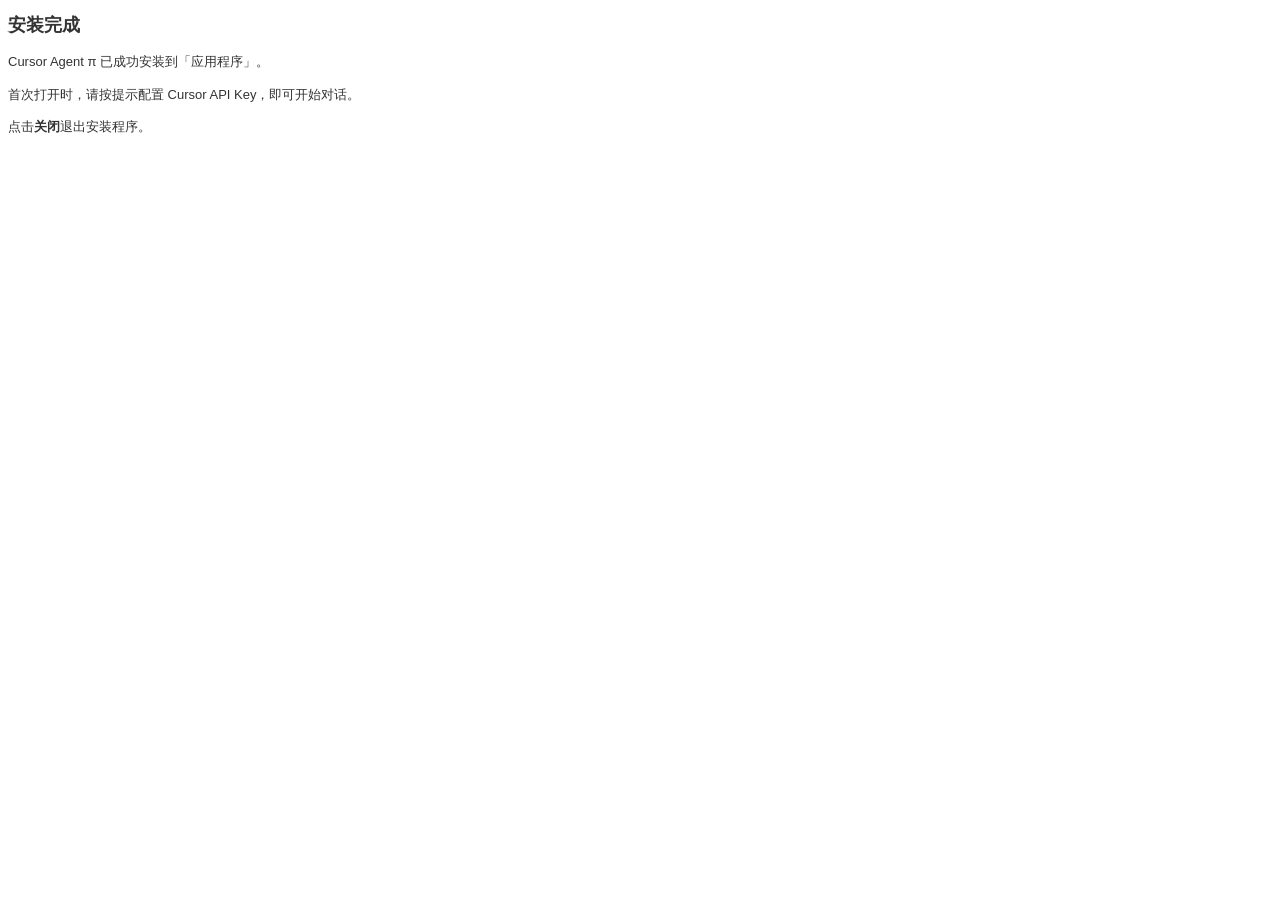
==== packaging/installer-resources/conclusion.html @ dcbeaf5b "feat(composer): support native mixed text and attachment input Rewrite the message composer to use c" ====
<!DOCTYPE html>
<html lang="zh-CN">
<head>
  <meta charset="utf-8">
  <style>
    body { font-family: -apple-system, "PingFang SC", sans-serif; font-size: 13px; color: #333; line-height: 1.5; }
    h1 { font-size: 18px; margin-bottom: 12px; }
  </style>
</head>
<body>
  <h1>安装完成</h1>
  <p>Cursor Agent π 已成功安装到「应用程序」。</p>
  <p>首次打开时，请按提示配置 Cursor API Key，即可开始对话。</p>
  <p>点击<strong>关闭</strong>退出安装程序。</p>
</body>
</html>
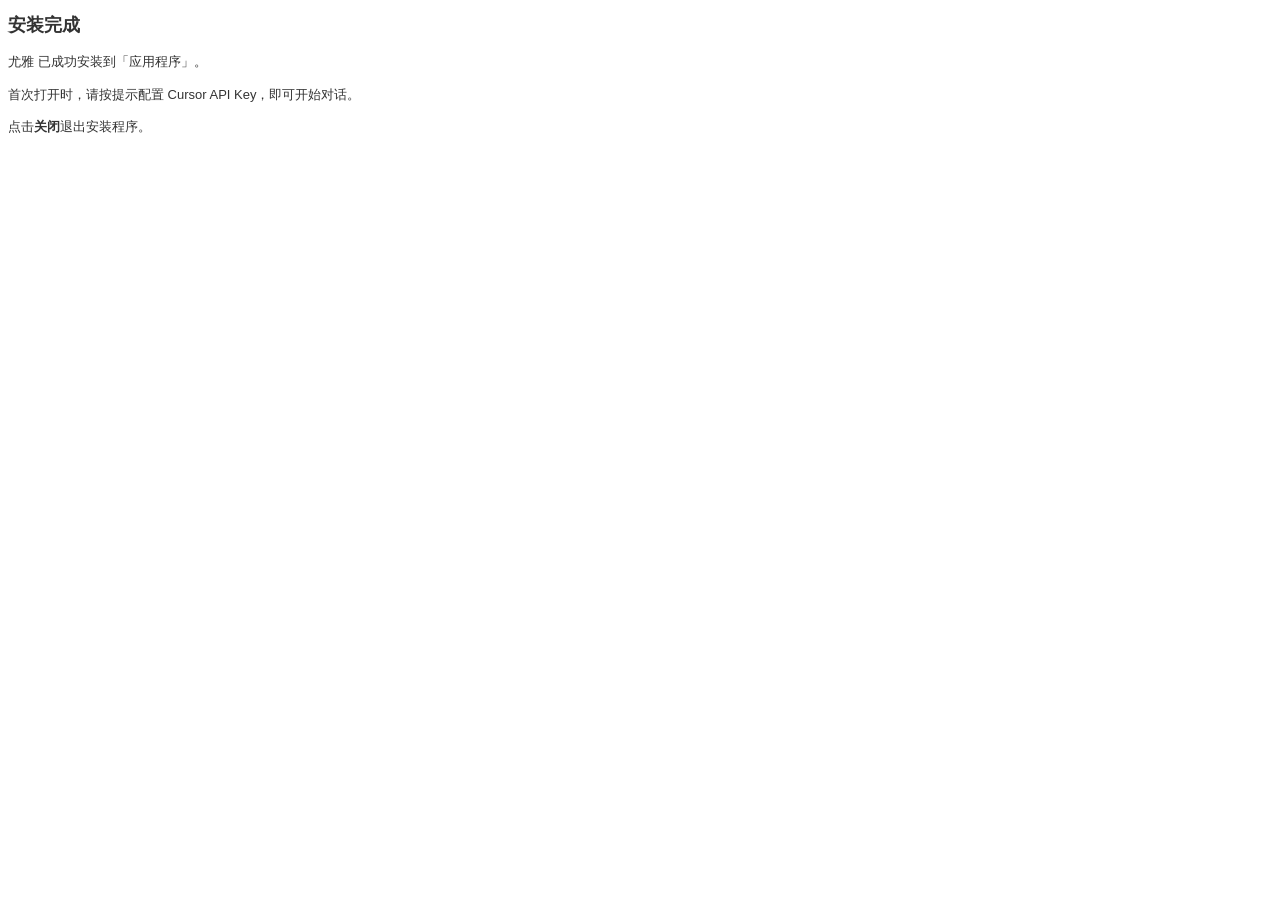
==== commit 3340914e: "feat: rebrand to 尤雅 and polish composer UX Rename the app, add cropped hi-res logo icons, fix IME in" ====
--- a/packaging/installer-resources/conclusion.html
+++ b/packaging/installer-resources/conclusion.html
@@ -9,7 +9,7 @@
 </head>
 <body>
   <h1>安装完成</h1>
-  <p>Cursor Agent π 已成功安装到「应用程序」。</p>
+  <p>尤雅 已成功安装到「应用程序」。</p>
   <p>首次打开时，请按提示配置 Cursor API Key，即可开始对话。</p>
   <p>点击<strong>关闭</strong>退出安装程序。</p>
 </body>
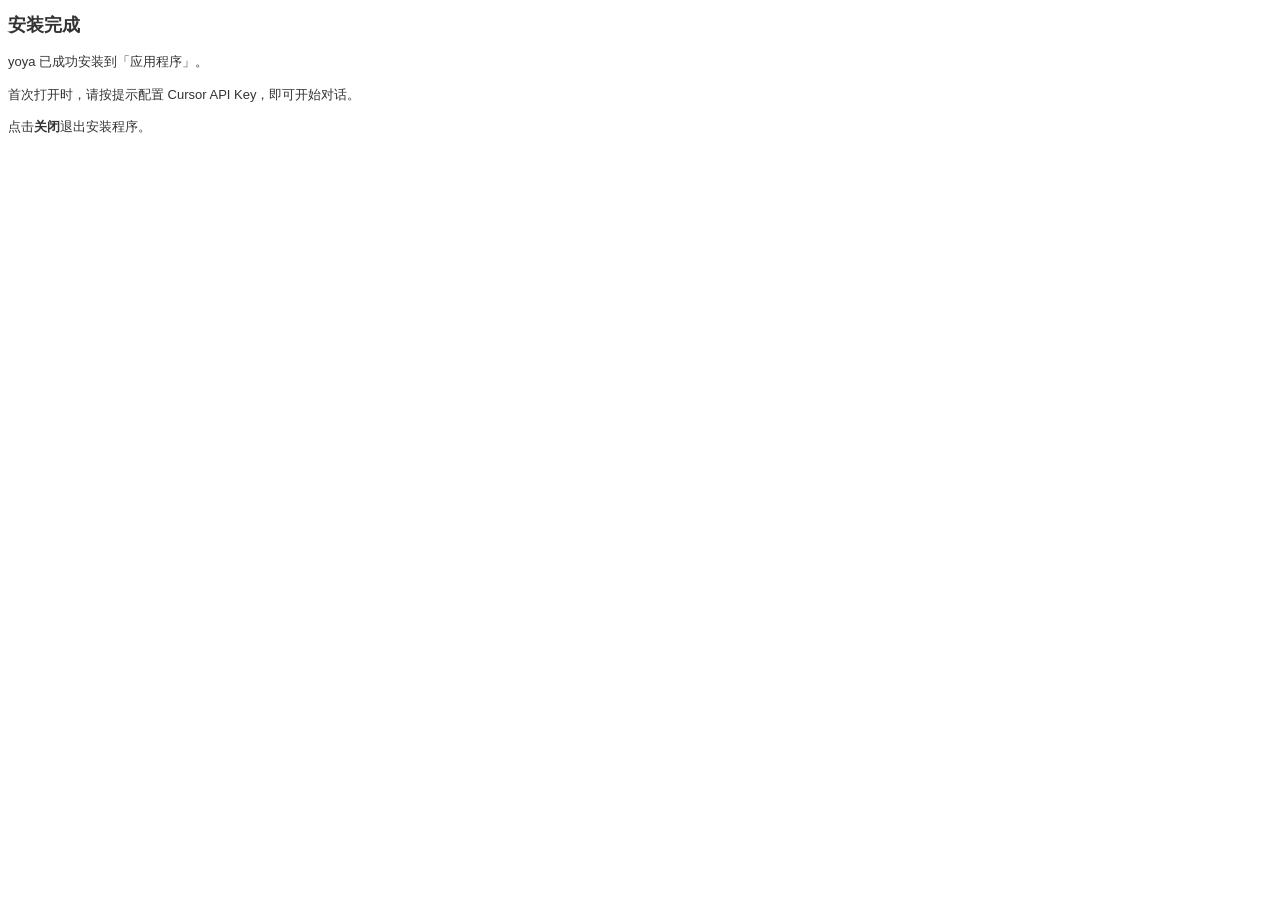
==== commit 4ca094f3: "chore: 应用改名为 yoya，数据目录同步更换 界面、安装包与 Application Support 路径统一为 yoya，不再使用中文名或 CursorAgentPi。当作全新应用，不迁移旧" ====
--- a/packaging/installer-resources/conclusion.html
+++ b/packaging/installer-resources/conclusion.html
@@ -9,7 +9,7 @@
 </head>
 <body>
   <h1>安装完成</h1>
-  <p>尤雅 已成功安装到「应用程序」。</p>
+  <p>yoya 已成功安装到「应用程序」。</p>
   <p>首次打开时，请按提示配置 Cursor API Key，即可开始对话。</p>
   <p>点击<strong>关闭</strong>退出安装程序。</p>
 </body>
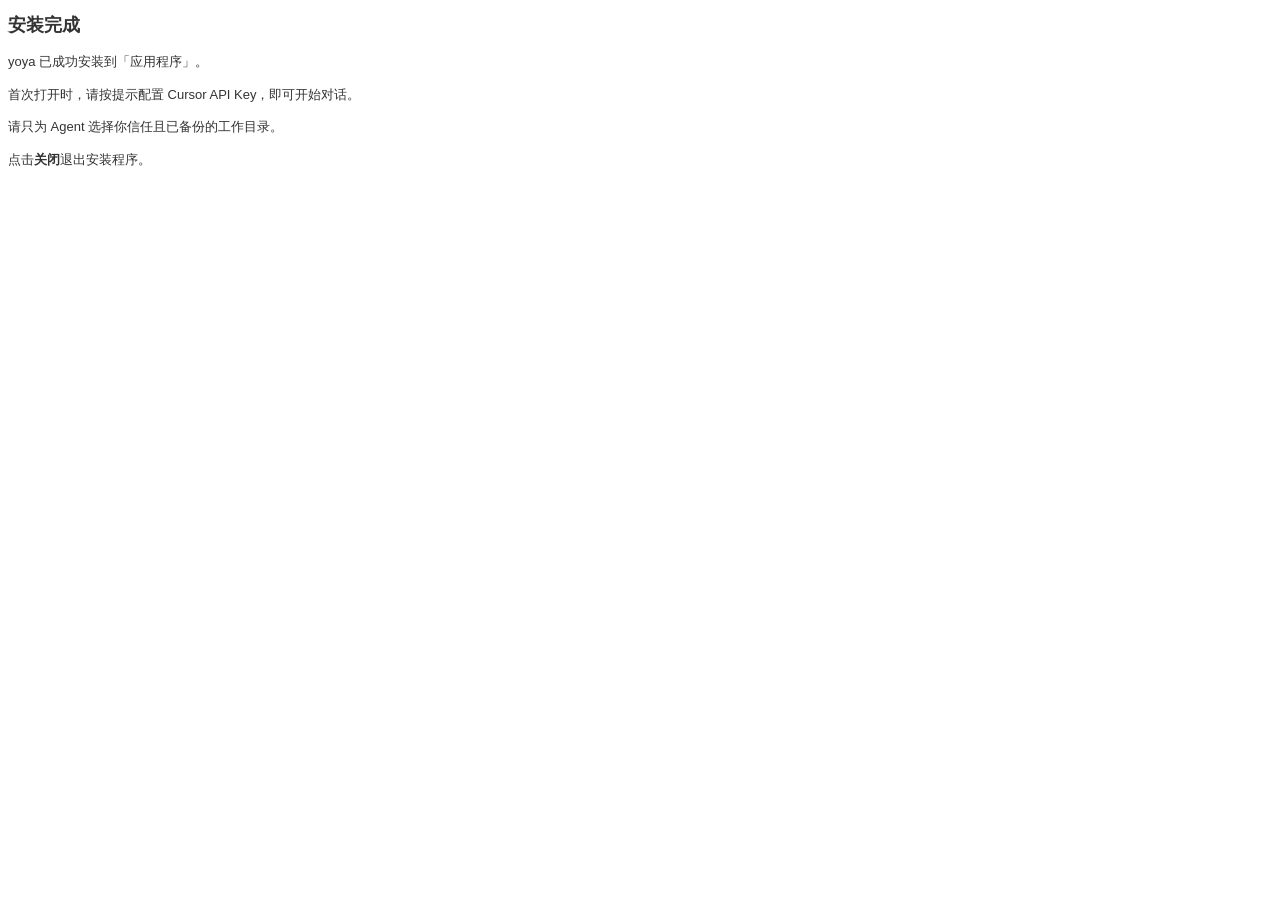
==== commit 21518654: "release: prepare yoya v1.1.0" ====
--- a/packaging/installer-resources/conclusion.html
+++ b/packaging/installer-resources/conclusion.html
@@ -11,6 +11,7 @@
   <h1>安装完成</h1>
   <p>yoya 已成功安装到「应用程序」。</p>
   <p>首次打开时，请按提示配置 Cursor API Key，即可开始对话。</p>
+  <p>请只为 Agent 选择你信任且已备份的工作目录。</p>
   <p>点击<strong>关闭</strong>退出安装程序。</p>
 </body>
 </html>
